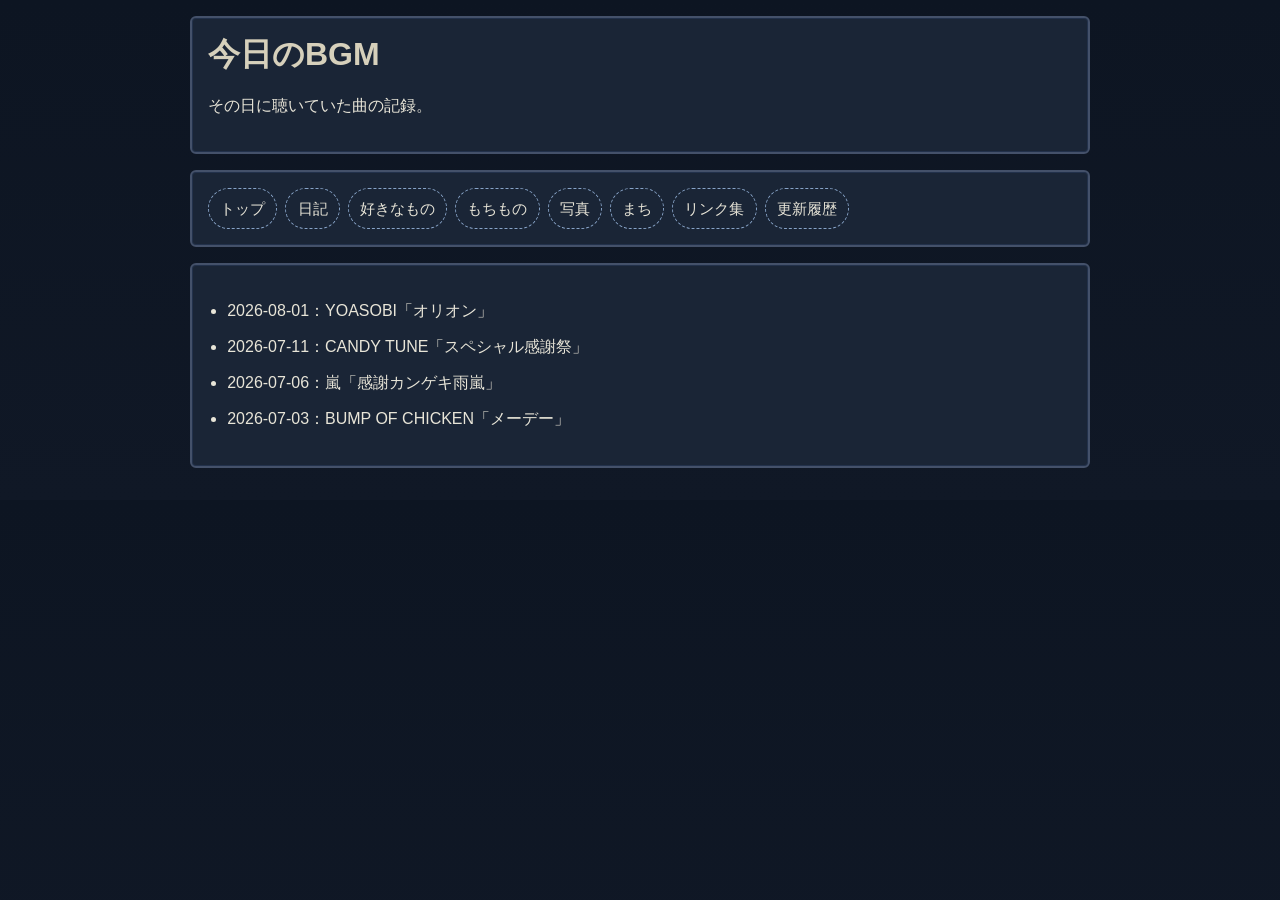
==== bgm.html @ 93d82e99 "Add today's BGM history page" ====
<!doctype html>
<html lang="ja">
  <head>
    <meta charset="UTF-8" />
    <meta name="viewport" content="width=device-width, initial-scale=1.0" />
    <title>今日のBGM | 深夜自販機前の小さなHP</title>
    <link rel="stylesheet" href="styles.css" />
  </head>
  <body>
    <div class="site-wrap">
      <header class="site-header old-border">
        <h1>今日のBGM</h1>
        <p>その日に聴いていた曲の記録。</p>
      </header>

      <nav class="menu old-border" aria-label="メインメニュー">
        <a href="index.html">トップ</a>
        <a href="diary.html">日記</a>
        <a href="favorites.html">好きなもの</a>
        <a href="mochimono.html">もちもの</a>
        <a href="photos.html">写真</a>
        <a href="machi.html">まち</a>
        <a href="links.html">リンク集</a>
        <a href="history.html">更新履歴</a>
      </nav>

      <main class="panel old-border">
        <ul class="history-list">
          <li><time datetime="2026-08-01">2026-08-01</time>：YOASOBI「オリオン」</li>
          <li><time datetime="2026-07-11">2026-07-11</time>：CANDY TUNE「スペシャル感謝祭」</li>
          <li><time datetime="2026-07-06">2026-07-06</time>：嵐「感謝カンゲキ雨嵐」</li>
          <li><time datetime="2026-07-03">2026-07-03</time>：BUMP OF CHICKEN「メーデー」</li>
        </ul>
      </main>
    </div>
    <script src="script.js"></script>
  </body>
</html>
---- styles.css ----
:root {
  --bg: #101826;
  --panel: #1c2638;
  --text: #e8e5d8;
  --muted: #a6aab3;
  --accent: #87a3c7;
  --border: #44516a;
  --highlight: #d6d0bb;
}

* { box-sizing: border-box; }

body {
  margin: 0;
  font-family: "Yu Gothic UI", "Hiragino Kaku Gothic ProN", sans-serif;
  line-height: 1.8;
  background: linear-gradient(180deg, #0d1522, var(--bg));
  color: var(--text);
}

.site-wrap {
  width: min(900px, 94%);
  margin: 1rem auto 2rem;
}

.old-border {
  border: 2px solid var(--border);
  box-shadow: 0 0 0 1px #22314b inset;
  background: rgba(28, 38, 56, 0.92);
}

.site-header,
.panel,
.site-footer,
.menu {
  padding: 1rem;
  margin-bottom: 1rem;
  border-radius: 6px;
}

h1, h2 { line-height: 1.3; }

h1 { margin: 0 0 0.2rem; color: var(--highlight); }
h2 { margin-top: 0; color: var(--accent); }

.home-banner {
  display: inline-flex;
  margin-top: 0.75rem;
  padding: 0.25rem;
  border: 1px dotted var(--accent);
  background: rgba(15, 23, 36, 0.58);
}

.home-banner svg {
  display: block;
  width: 132px;
  height: auto;
  image-rendering: pixelated;
}

.menu {
  display: flex;
  flex-wrap: wrap;
  gap: 0.5rem;
}

.menu a {
  text-decoration: none;
  color: var(--text);
  border: 1px dashed var(--accent);
  padding: 0.35rem 0.7rem;
  border-radius: 999px;
  font-size: 0.95rem;
}

.menu a:hover,
.menu a:focus-visible,
.menu a[aria-current="page"] {
  background: #273754;
}

.grid {
  display: grid;
  gap: 1rem;
  grid-template-columns: repeat(auto-fit, minmax(250px, 1fr));
}

ul { padding-left: 1.2rem; }
li + li { margin-top: 0.45rem; }

a { color: #b7d0f2; }

.link-list {
  list-style: "★ ";
}

.link-comment {
  margin: 0.25rem 0 0;
  padding: 0.45rem 0.6rem;
  border: 1px dotted #ffda8b;
  background: rgba(255, 218, 139, 0.08);
  color: var(--highlight);
  font-size: 0.95rem;
}

.inventory-note {
  margin-top: 0;
  color: var(--muted);
}

.item-group {
  margin-top: 1.5rem;
}

.item-entry {
  padding: 0.85rem 1rem;
  border: 1px dotted var(--accent);
  background: rgba(15, 23, 36, 0.45);
}

.item-entry h3 {
  margin: 0;
  color: var(--highlight);
  font-size: 1.1rem;
}

.item-meta {
  margin: 0.15rem 0 0.65rem;
  color: var(--muted);
  font-size: 0.9rem;
}

.photo-list {
  display: grid;
  gap: 1rem;
  width: min(680px, 100%);
  margin: 0 auto;
}

.photo-entry {
  margin: 0;
  padding: 0.75rem;
  border: 1px dotted var(--accent);
  background: rgba(15, 23, 36, 0.45);
}

.photo-link {
  display: block;
}

.photo-entry img {
  display: block;
  width: 100%;
  height: auto;
  border: 1px solid var(--border);
}

.photo-entry figcaption {
  padding: 0.85rem 0.25rem 0.15rem;
}

.photo-entry h2 {
  margin: 0.15rem 0 0.5rem;
  font-size: 1.15rem;
}

.photo-meta {
  margin: 0;
  color: var(--muted);
  font-size: 0.9rem;
}

.photo-entry figcaption p:last-child {
  margin-bottom: 0;
}

.construction {
  font-weight: 700;
  color: #ffd98d;
}

.blink {
  animation: blink 1.2s steps(1) infinite;
  color: #ffda8b;
  margin-top: 0;
}

@keyframes blink {
  50% { opacity: 0.4; }
}


.today-bgm {
  margin-top: 40px;
  padding-top: 12px;
  border-top: 1px dotted #999;
  font-size: 0.9rem;
  color: #666;
  text-align: right;
}

.site-footer {
  color: var(--muted);
  text-align: center;
}

@media (max-width: 600px) {
  body { line-height: 1.7; }
  .menu a { font-size: 0.9rem; }
  .item-entry { padding: 0.75rem; }
}
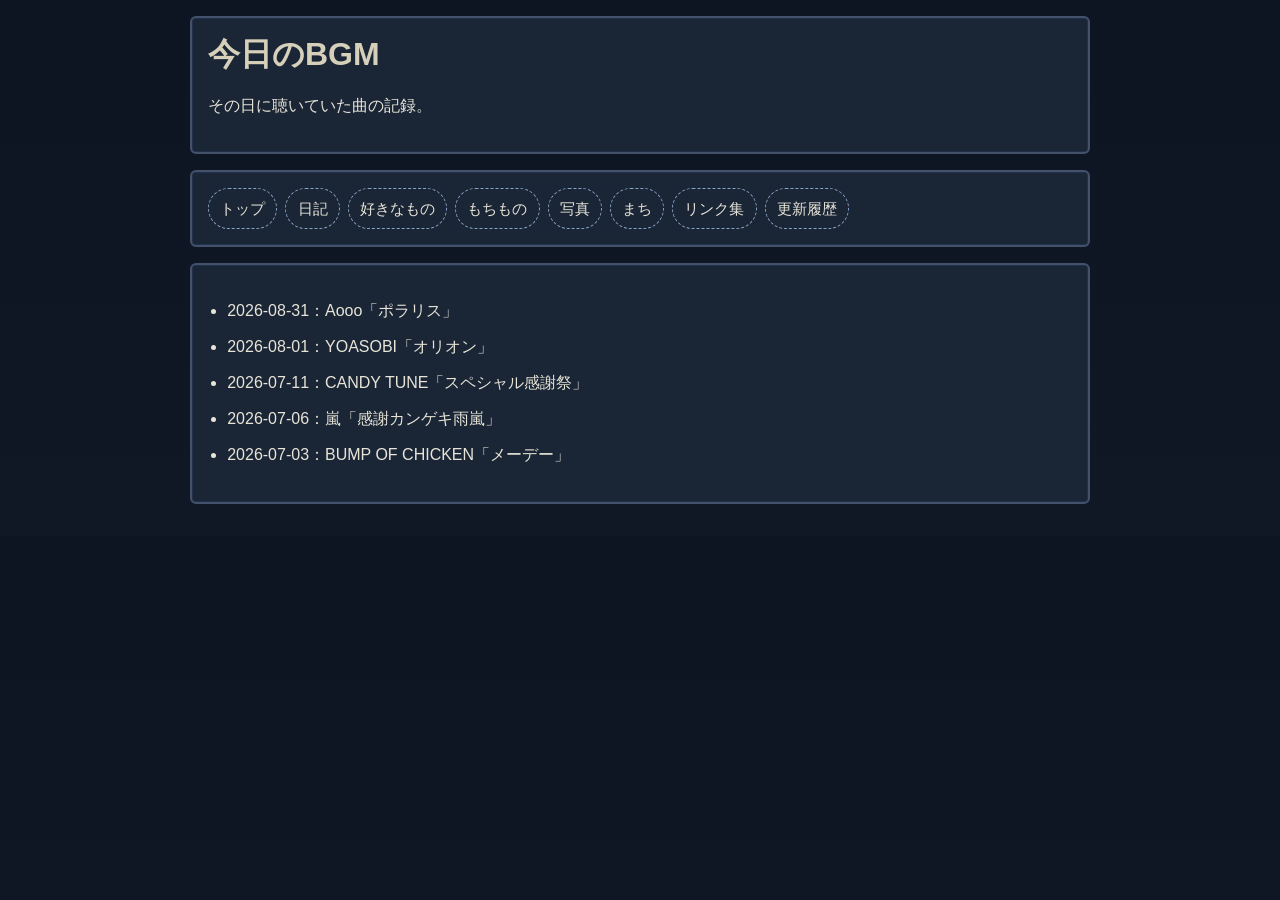
==== commit 60675b6f: "BGM履歴にAooo「ポラリス」を追加" ====
--- a/bgm.html
+++ b/bgm.html
@@ -26,6 +26,7 @@
 
       <main class="panel old-border">
         <ul class="history-list">
+          <li><time datetime="2026-08-31">2026-08-31</time>：Aooo「ポラリス」</li>
           <li><time datetime="2026-08-01">2026-08-01</time>：YOASOBI「オリオン」</li>
           <li><time datetime="2026-07-11">2026-07-11</time>：CANDY TUNE「スペシャル感謝祭」</li>
           <li><time datetime="2026-07-06">2026-07-06</time>：嵐「感謝カンゲキ雨嵐」</li>
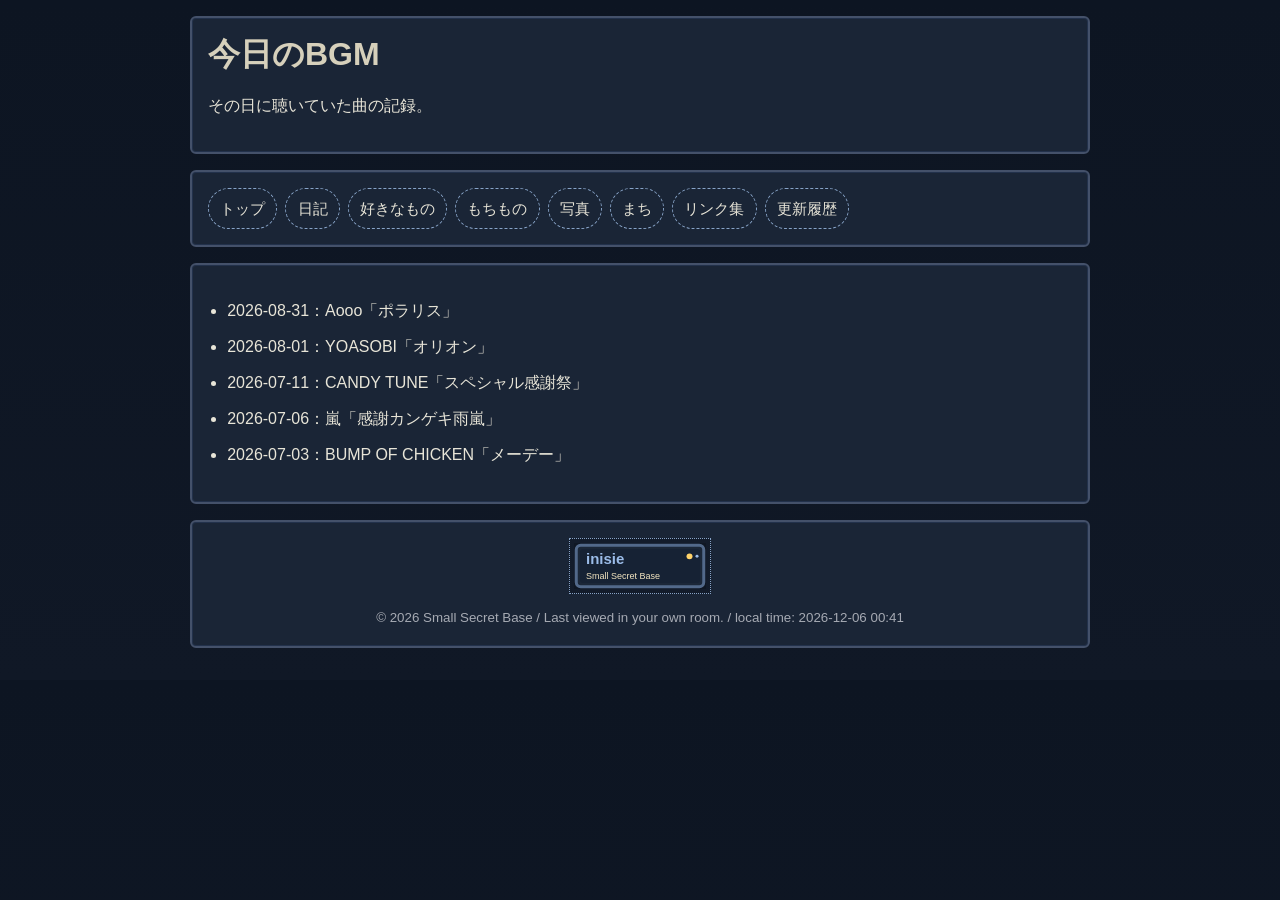
==== commit a33fa292: "トップに新ロゴを追加し、従来のバナーを各ページ下部に配置" ====
--- a/bgm.html
+++ b/bgm.html
@@ -33,6 +33,13 @@
           <li><time datetime="2026-07-03">2026-07-03</time>：BUMP OF CHICKEN「メーデー」</li>
         </ul>
       </main>
+
+      <footer class="site-footer old-border">
+        <a class="home-banner" href="index.html" aria-label="inisie のトップへ">
+          <img src="assets/images/inisie-banner.svg" alt="inisie / Small Secret Base" width="88" height="31" />
+        </a>
+        <small>© 2026 Small Secret Base / Last viewed in your own room.</small>
+      </footer>
     </div>
     <script src="script.js"></script>
   </body>
--- a/styles.css
+++ b/styles.css
@@ -43,6 +43,21 @@
 h1 { margin: 0 0 0.2rem; color: var(--highlight); }
 h2 { margin-top: 0; color: var(--accent); }
 
+.site-header--home {
+  background: var(--bg);
+}
+
+.site-logo {
+  display: block;
+  width: min(360px, 100%);
+  height: auto;
+  margin-bottom: 0.75rem;
+}
+
+.site-header--home h1 {
+  font-size: clamp(1.2rem, 3.5vw, 1.5rem);
+}
+
 .home-banner {
   display: inline-flex;
   margin-top: 0.75rem;
@@ -51,11 +66,27 @@
   background: rgba(15, 23, 36, 0.58);
 }
 
-.home-banner svg {
+.home-banner svg,
+.home-banner img {
   display: block;
   width: 132px;
   height: auto;
   image-rendering: pixelated;
+}
+
+.home-banner:focus-visible {
+  outline: 2px solid var(--accent);
+  outline-offset: 4px;
+}
+
+.link-banner {
+  margin-top: 1.5rem;
+  padding-top: 1.25rem;
+  border-top: 1px dotted var(--border);
+}
+
+.link-banner a {
+  overflow-wrap: anywhere;
 }
 
 .menu {
@@ -200,8 +231,16 @@
 }
 
 .site-footer {
+  display: flex;
+  flex-direction: column;
+  align-items: center;
+  gap: 0.75rem;
   color: var(--muted);
   text-align: center;
+}
+
+.site-footer .home-banner {
+  margin-top: 0;
 }
 
 @media (max-width: 600px) {
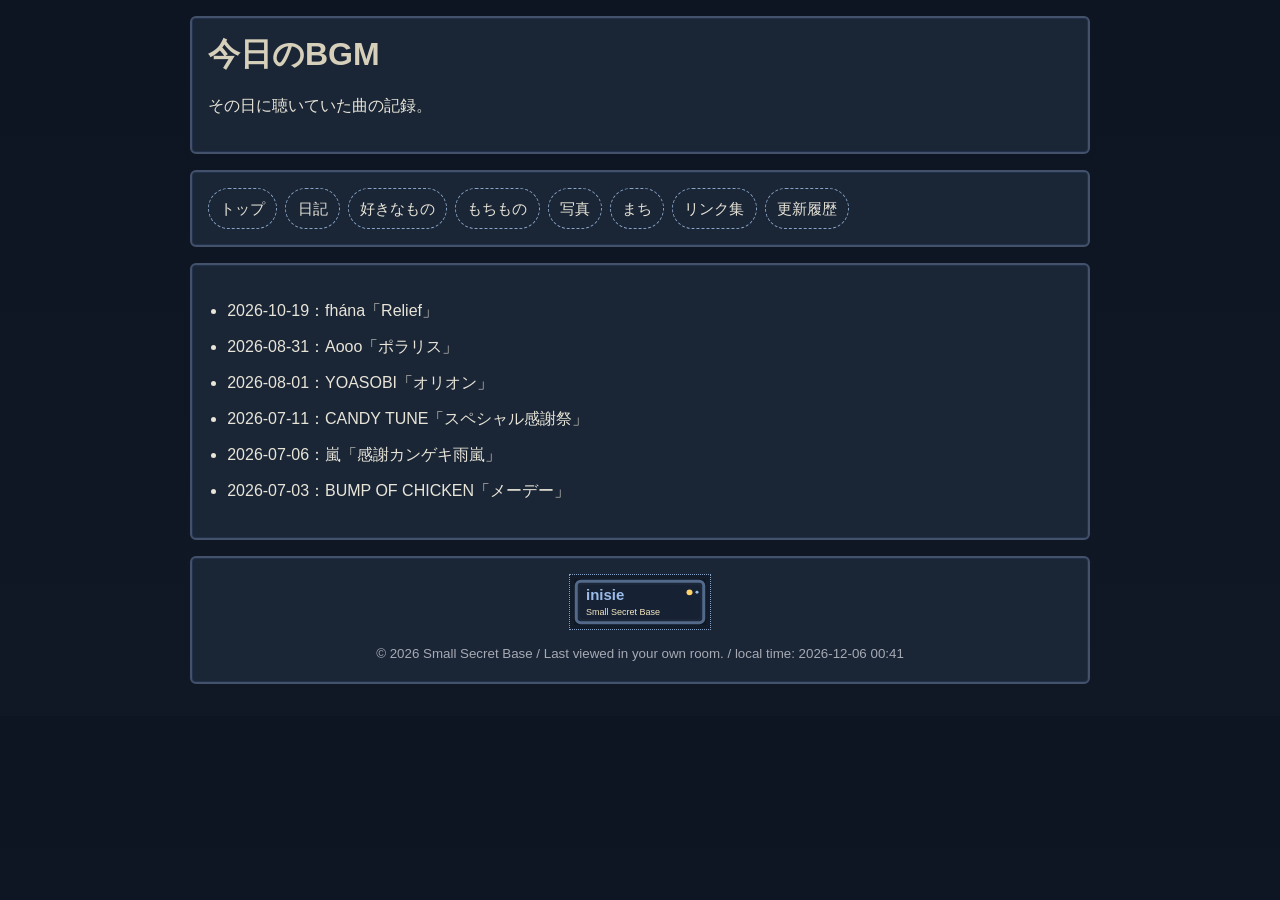
==== commit 1bc59249: "BGM履歴にfhána「Relief」を追加" ====
--- a/bgm.html
+++ b/bgm.html
@@ -26,6 +26,7 @@
 
       <main class="panel old-border">
         <ul class="history-list">
+          <li><time datetime="2026-10-19">2026-10-19</time>：fhána「Relief」</li>
           <li><time datetime="2026-08-31">2026-08-31</time>：Aooo「ポラリス」</li>
           <li><time datetime="2026-08-01">2026-08-01</time>：YOASOBI「オリオン」</li>
           <li><time datetime="2026-07-11">2026-07-11</time>：CANDY TUNE「スペシャル感謝祭」</li>
--- a/styles.css
+++ b/styles.css
@@ -43,19 +43,11 @@
 h1 { margin: 0 0 0.2rem; color: var(--highlight); }
 h2 { margin-top: 0; color: var(--accent); }
 
-.site-header--home {
-  background: var(--bg);
-}
-
 .site-logo {
   display: block;
-  width: min(360px, 100%);
+  width: min(180px, 100%);
   height: auto;
-  margin-bottom: 0.75rem;
-}
-
-.site-header--home h1 {
-  font-size: clamp(1.2rem, 3.5vw, 1.5rem);
+  margin: 0.75rem 0 0;
 }
 
 .home-banner {
@@ -248,3 +240,51 @@
   .menu a { font-size: 0.9rem; }
   .item-entry { padding: 0.75rem; }
 }
+
+.diary-month-label {
+  display: inline-block;
+  font-size: 0.65em;
+  font-weight: normal;
+  color: var(--muted);
+}
+
+.diary-month-nav,
+.diary-month-list {
+  display: flex;
+  flex-wrap: wrap;
+  gap: 0.5rem 1.25rem;
+}
+
+.diary-month-nav,
+.diary-archive {
+  margin-top: 1.5rem;
+  padding-top: 1rem;
+  border-top: 1px dotted var(--border);
+}
+
+.diary-month-nav a,
+.diary-month-list a {
+  display: inline-block;
+  padding: 0.4rem 0;
+}
+
+.diary-archive h2 {
+  font-size: 1.1rem;
+  margin-bottom: 0.5rem;
+}
+
+.diary-month-list {
+  list-style: none;
+  padding: 0;
+  margin: 0;
+}
+
+.diary-month-list li + li {
+  margin-top: 0;
+}
+
+.diary-month-list a[aria-current="page"] {
+  color: var(--highlight);
+  font-weight: bold;
+  text-decoration-style: dotted;
+}
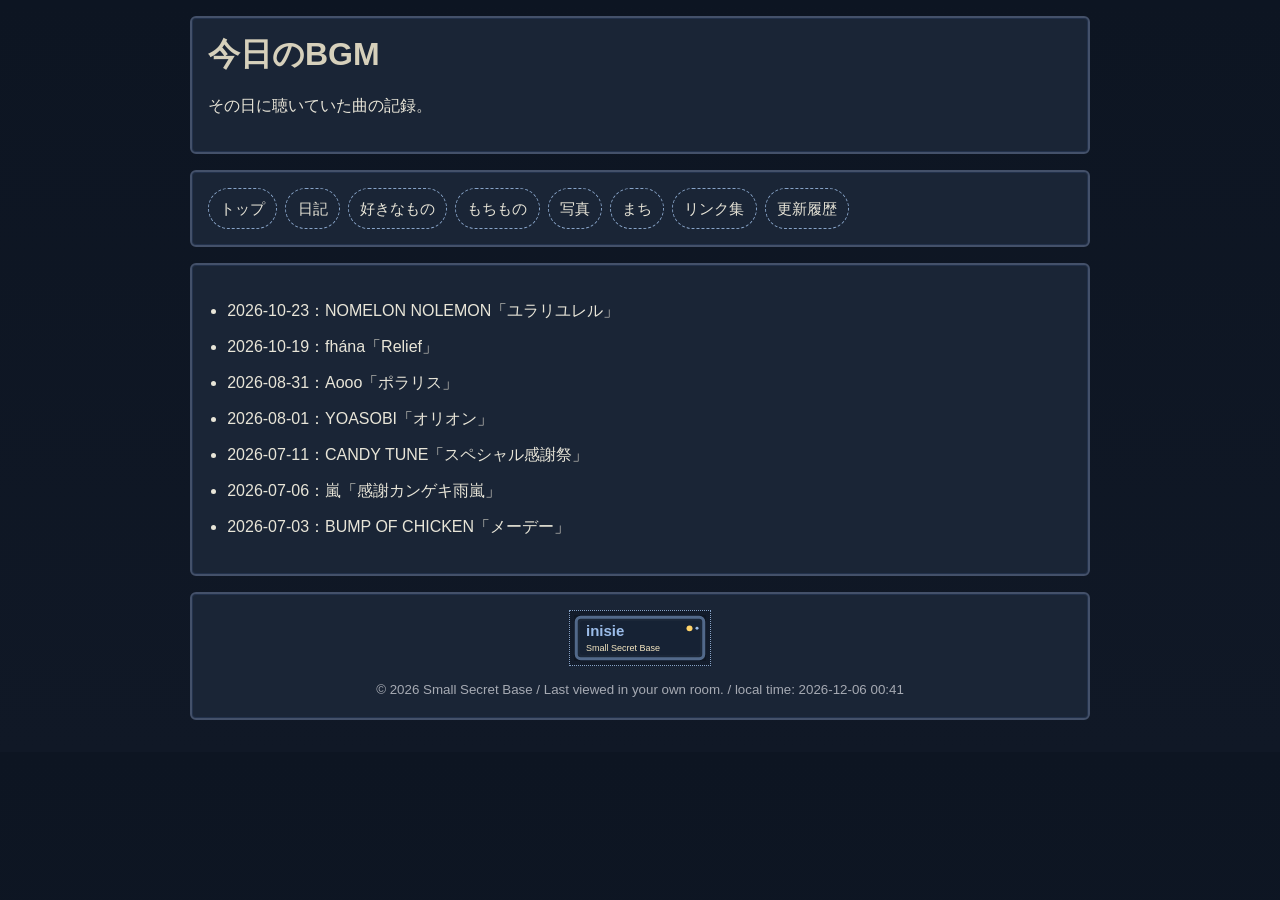
==== commit 280249d1: "10月23日のBGM履歴を追加" ====
--- a/bgm.html
+++ b/bgm.html
@@ -26,6 +26,7 @@
 
       <main class="panel old-border">
         <ul class="history-list">
+          <li><time datetime="2026-10-23">2026-10-23</time>：NOMELON NOLEMON「ユラリユレル」</li>
           <li><time datetime="2026-10-19">2026-10-19</time>：fhána「Relief」</li>
           <li><time datetime="2026-08-31">2026-08-31</time>：Aooo「ポラリス」</li>
           <li><time datetime="2026-08-01">2026-08-01</time>：YOASOBI「オリオン」</li>
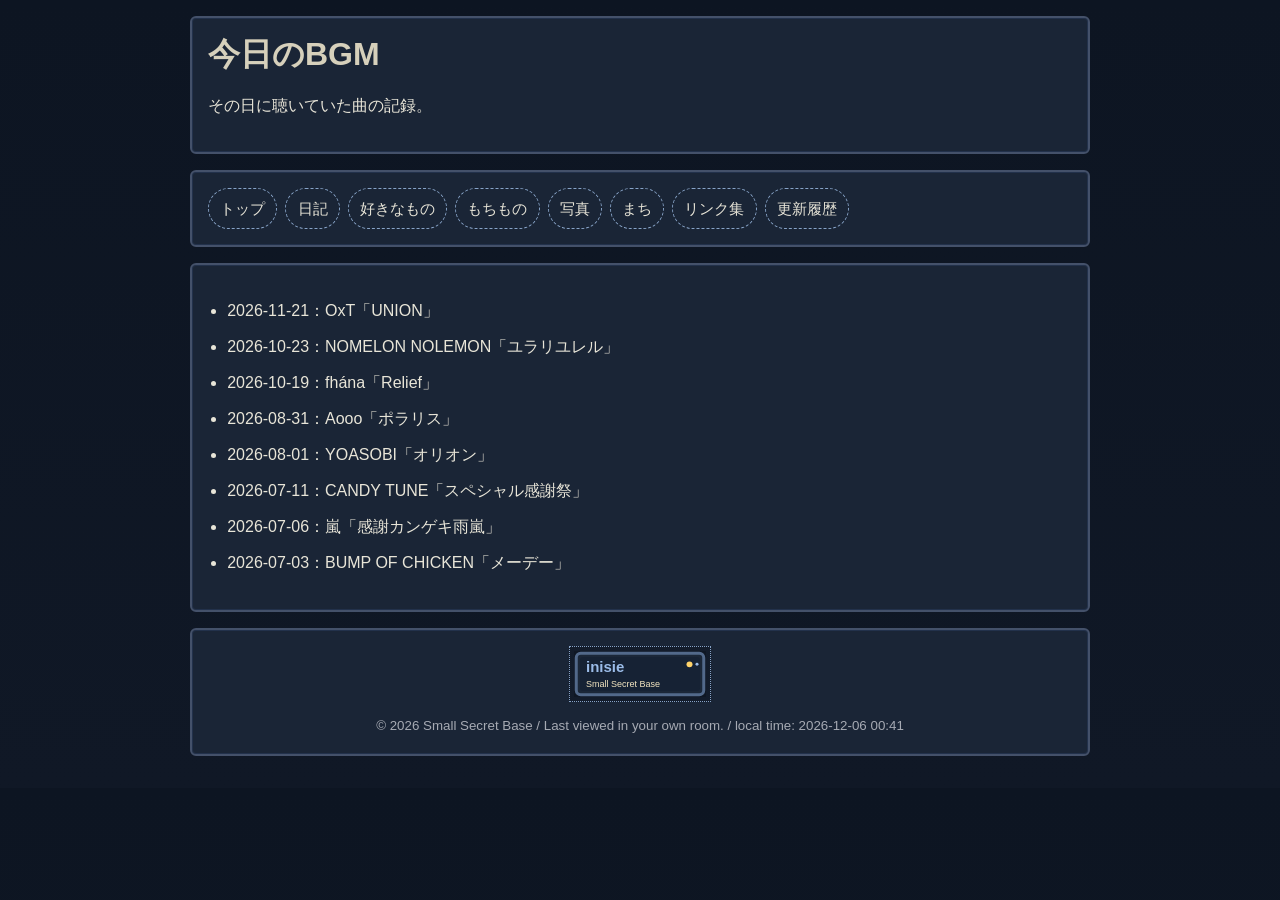
==== commit ae17172c: "Record OxT UNION in BGM history" ====
--- a/bgm.html
+++ b/bgm.html
@@ -26,6 +26,7 @@
 
       <main class="panel old-border">
         <ul class="history-list">
+          <li><time datetime="2026-11-21">2026-11-21</time>：OxT「UNION」</li>
           <li><time datetime="2026-10-23">2026-10-23</time>：NOMELON NOLEMON「ユラリユレル」</li>
           <li><time datetime="2026-10-19">2026-10-19</time>：fhána「Relief」</li>
           <li><time datetime="2026-08-31">2026-08-31</time>：Aooo「ポラリス」</li>
